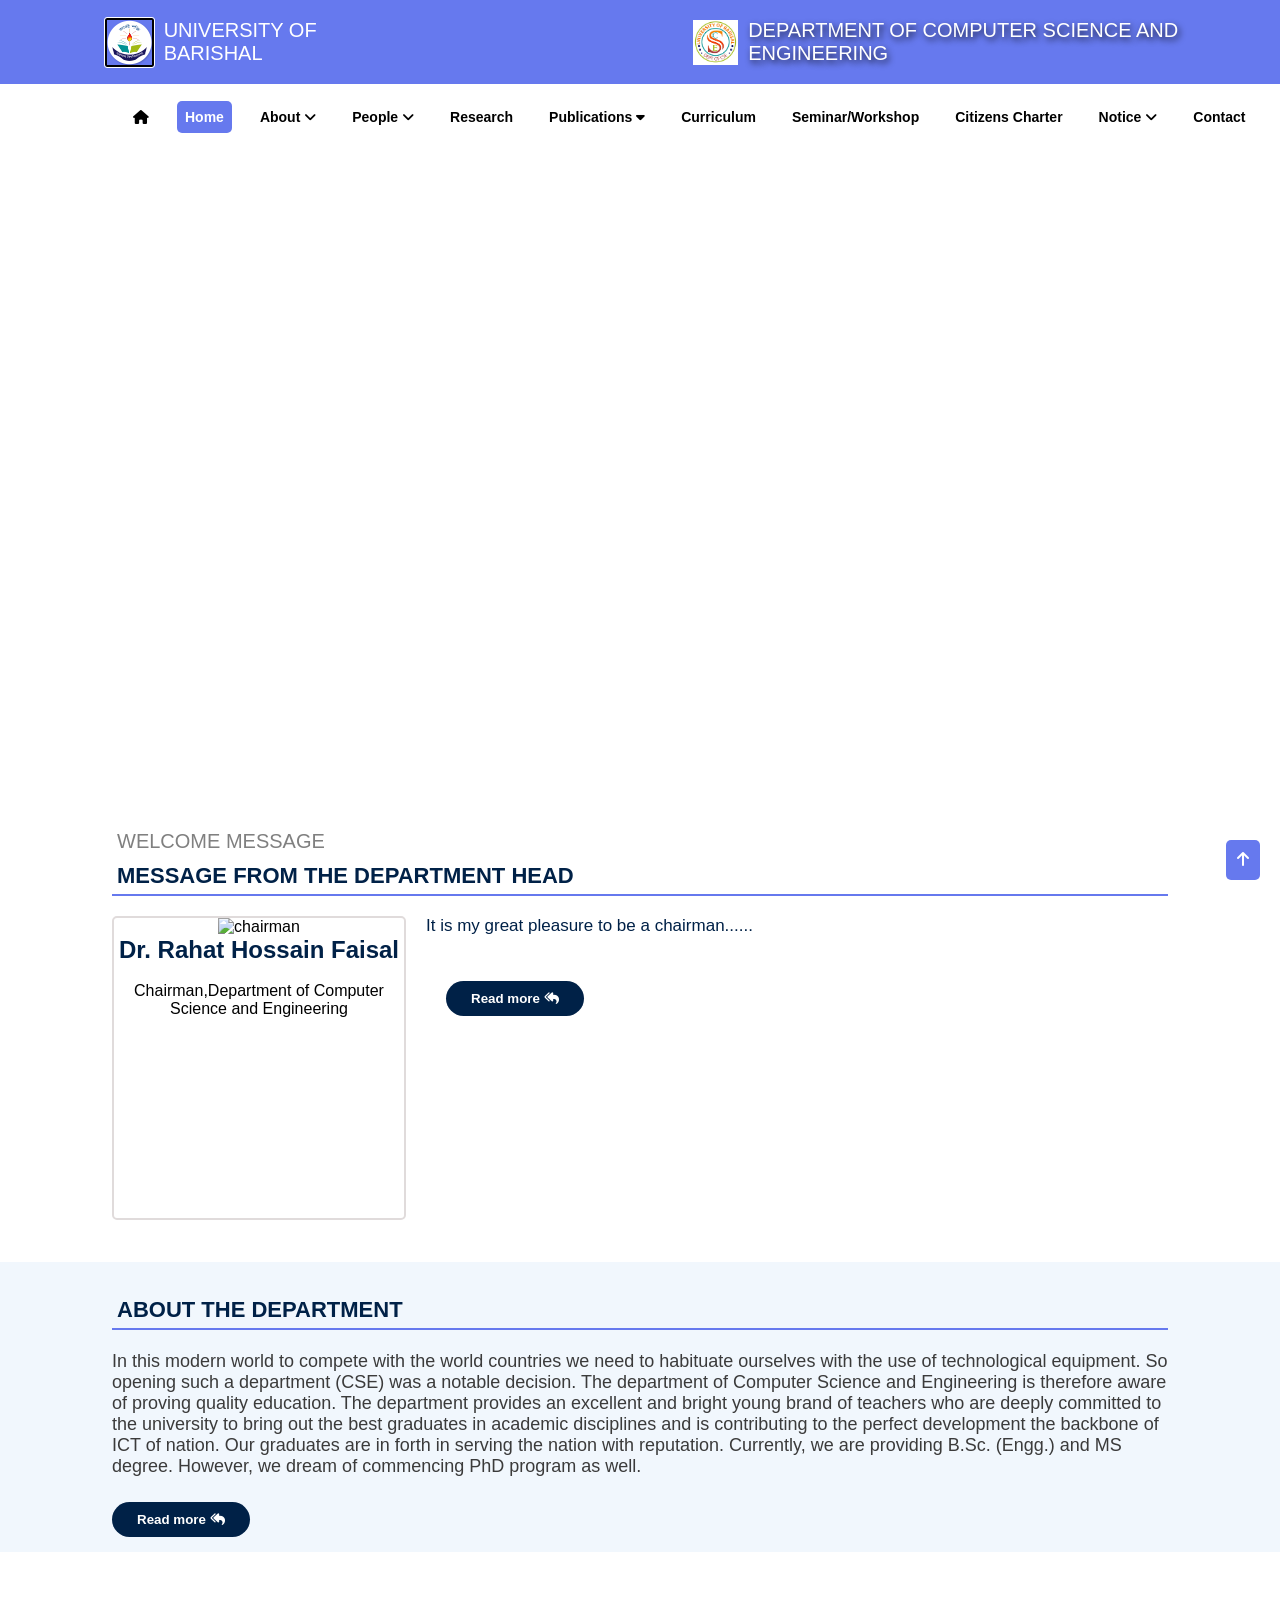
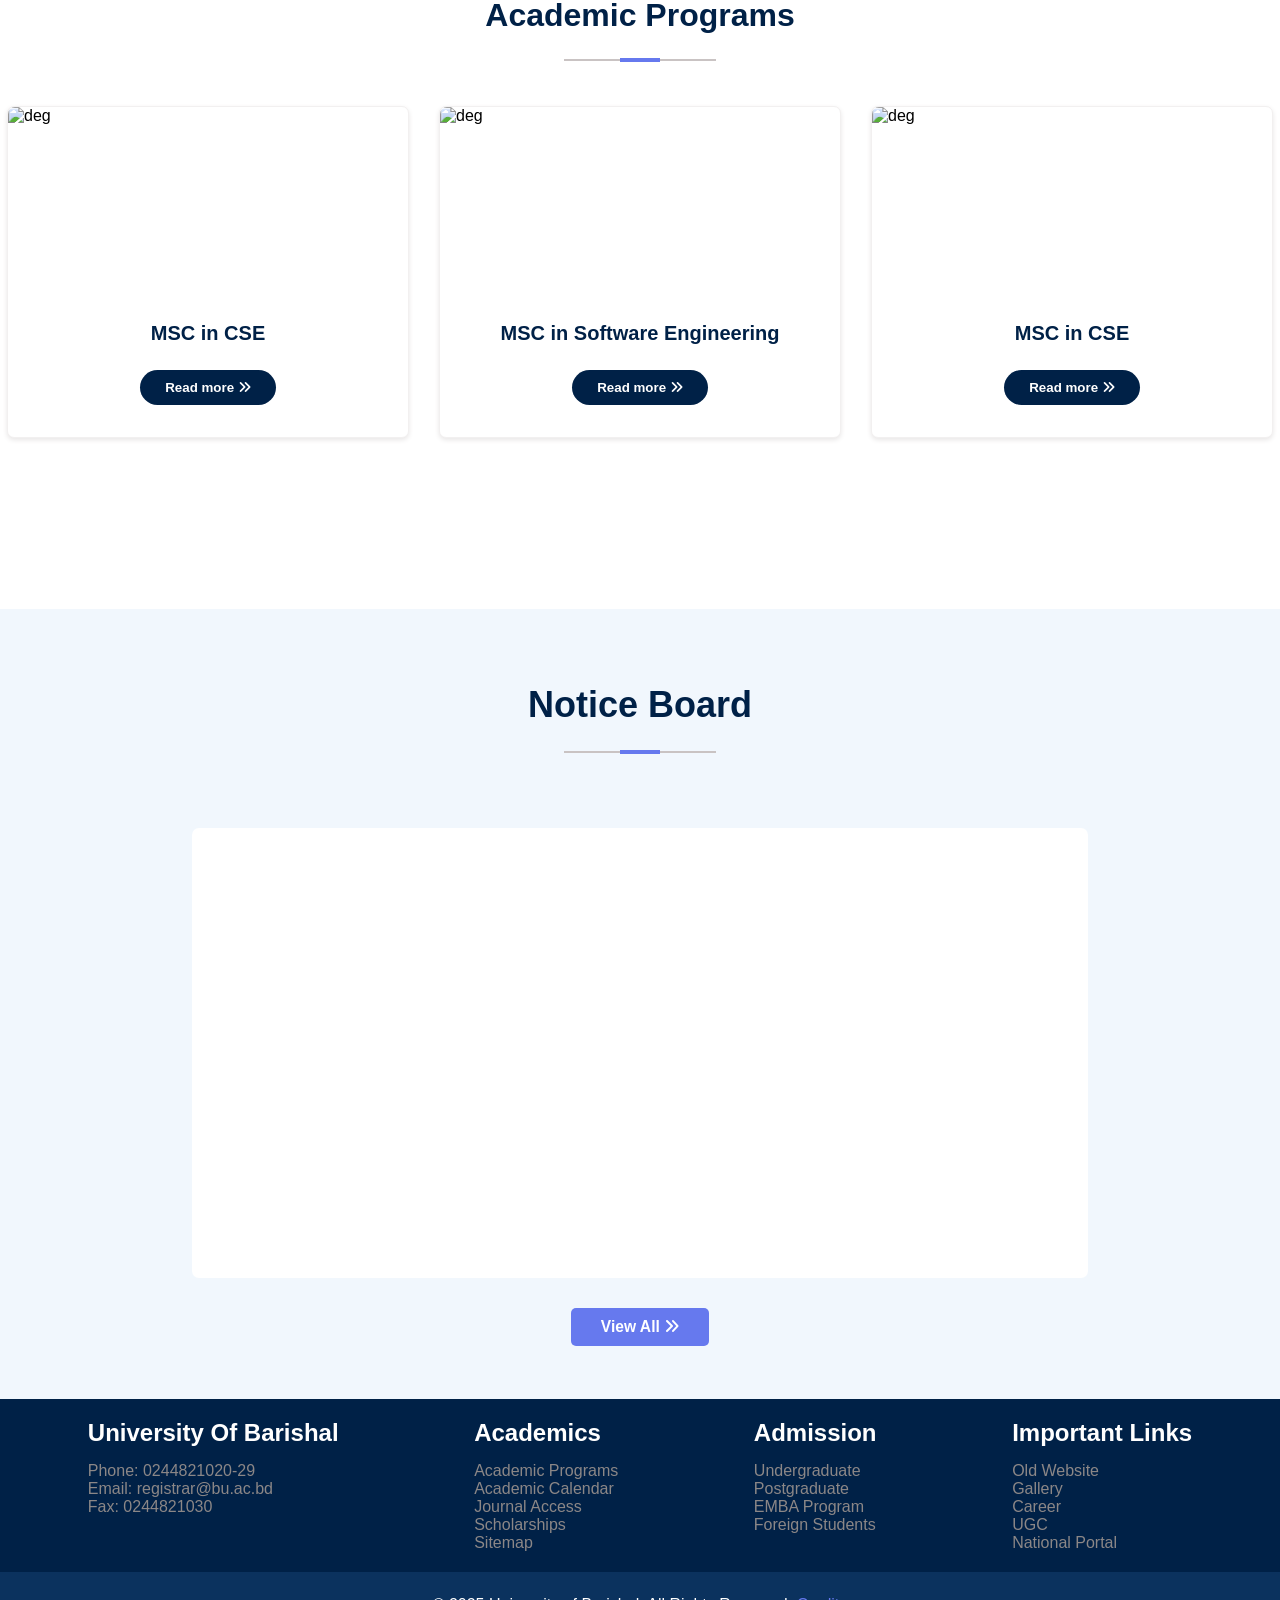
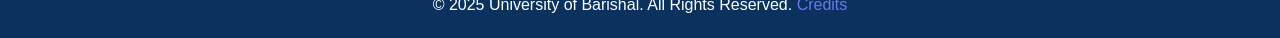
==== index.html @ 49e71cf3 "Add files via upload" ====
<!DOCTYPE html>
<html lang="en">

<head>
    <meta charset="UTF-8">
    <meta name="viewport" content="width=device-width, initial-scale=1.0">
    <title>Document</title>
    <link rel="stylesheet" href="style.css">
    <link rel="stylesheet" href="https://cdnjs.cloudflare.com/ajax/libs/font-awesome/6.5.1/css/all.min.css">
</head>

<body>
    <header id="up">
        <div class="head">
            <img src="logo.png" alt="varsity logo" class="logo">
            <p>UNIVERSITY OF BARISHAL</p>
        </div>
        <div class="head shadow">
            <img src="cse.jpg" alt="cse logo">
            <p>  Department of Computer Science and Engineering</p>
        </div>
    </header>
    <nav>
        <div>
            <ul class="navbar">
                <li><a href="https://guthib.com/" target="_blank"><i class="fa-solid fa-house"></i></a></li>
                <li><a href="https://guthib.com/" target="_blank" class="beguni">Home</a> </li>
                <li><a href="https://guthib.com/" target="_blank">About <i class="fa-solid fa-angle-down"></i></a></li>
                <li><a href="https://guthib.com/" target="_blank">People <i class="fa-solid fa-angle-down"></i></a></li>
                <li><a href="https://guthib.com/" target="_blank">Research</a></li>
                <li><a href="https://guthib.com/" target="_blank">Publications <i class="fa-solid fa-caret-down"></i></a></li>
                <li><a href="https://guthib.com/" target="_blank">Curriculum</a></li>
                <li><a href="https://guthib.com/" target="_blank">Seminar/Workshop</a></li>
                <li><a href="https://guthib.com/" target="_blank">Citizens Charter</a></li>
                <li><a href="https://guthib.com/" target="_blank">Notice <i class="fa-solid fa-angle-down"></i></a></li>
                <li><a href="https://guthib.com/" target="_blank">Contact</a></li>
            </ul>
        </div>
    </nav>
    
    <main>
        <div id="BG">
            <p> Orientation of New 2024-25 <br>students</p>
        </div>
        
        <p class="message m1">WELCOME MESSAGE</p>
        <p class="message m2">MESSAGE FROM THE DEPARTMENT HEAD</p>
        <div class="message  chairman">
            <div class="pic">
                <div>
                    <img src="https://bu.ac.bd/uploads/department_chairman/2025-09-23-c7be5c_787407288.jpeg"
                        alt="chairman">
                    <h2 style="color: #002147;">Dr. Rahat Hossain Faisal</h1>
                        <br>Chairman,Department of Computer <br> Science and Engineering
                </div>
                
            </div>
            <div>
                <div>It is my great pleasure to be a chairman......</div>
                <div><button class="btn">Read more <i class="fa-solid fa-reply-all"></i></button></div>
            </div>
            
        </div>
        
        <div class="about ">
            <h2 class="m2">ABOUT THE DEPARTMENT</h2>
            <br>In this modern world to compete with the world countries we need to habituate ourselves with the use of
            technological equipment. So opening such a department (CSE) was a notable decision. The department of
            Computer Science and Engineering is therefore aware of proving quality education. The department provides an
            excellent and bright young brand of teachers who are deeply committed to the university to bring out the
            best graduates in academic disciplines and is contributing to the perfect development the backbone of ICT of
            nation. Our graduates are in forth in serving the nation with reputation. Currently, we are providing B.Sc.
            (Engg.) and MS degree. However, we dream of commencing PhD program as well.
            <div>
                <button class="btn">Read more <i class="fa-solid fa-reply-all"></i></button>
            </div>
            
        </div>
        <div class="programs">
            <div class="headline">
                <span><h1>Academic Programs</h1></span>
                <span class="bar"><span class="inbar"></span></span>
            </div>
            <div class="content">
                <div class="deg"><img src="https://bu.ac.bd/uploads/program/2025-09-01-c2ecc2_327100378.png" alt="deg"><h2> MSC in CSE</h2> <div><button class="btn">Read more <i class="fa-solid fa-angles-right"></i></button></div></div>
                <div class="deg"><img src="https://bu.ac.bd/uploads/program/2025-09-01-c2ecc2_327100378.png" alt="deg"><h2> MSC in Software Engineering</h2> <div><button class="btn">Read more <i class="fa-solid fa-angles-right"></i></button></div></div>
                <div class="deg"><img src="https://bu.ac.bd/uploads/program/2025-09-01-c2ecc2_327100378.png" alt="deg"><h2> MSC in CSE</h2> <div><button class="btn">Read more <i class="fa-solid fa-angles-right"></i></button></div></div>
            </div>
        </div>
        <div class="notice">
            <div class="headline">
                <span><h1>Notice Board</h1></span>
                <span class="bar"><span class="inbar"></span></span>
            </div>
            <div class="wbox"> </div>
            <div ><button class="beguni vall"><h3>View All <i class="fa-solid fa-angles-right"></i></h3></button></div>
        </div>
        

    </main>
    
    <footer>
        <div>
            <h2>University Of Barishal</h2>
            <ul>
                <li>Phone: 0244821020-29</li>
                <li>Email: registrar@bu.ac.bd</li>
                <li>Fax: 0244821030</li>
            </ul>
        </div>
        <div>
            <h2>Academics</h2>
            <ul>
                <li>Academic Programs</li>
                <li> Academic Calendar</li>
                <li>Journal Access</li>
                <li>Scholarships</li>
                <li>Sitemap</li>
            </ul>
        </div>
        <div>
            <h2>Admission</h2>
            <ul>
                <li>Undergraduate</li>
                <li>Postgraduate</li>
                <li>EMBA Program</li>
                <li>Foreign Students</li>
            </ul>
        </div>
        <div>
            <h2>Important Links</h2>
            <ul>
                <li> Old Website</li>
                <li>Gallery</li>
                <li>Career</li>
                <li>UGC</li>
                <li>National Portal</li>
            </ul>
        </div>
    </footer>
    <div class="r">
        <span>© 2025 University of Barishal. All Rights Reserved. <a href="https://www.linkedin.com/in/ahasanul-islam-mugdho-b4a31b379/" target="_blank">Credits</a></span>
        
    </div>
    <div class="upbtn"><a href="#up"><i class="fa-solid fa-arrow-up"></i></a></div>
</body>

</html>
---- style.css ----
* {
    margin: 0;
    padding: 0;
    font-family: Arial, 'Franklin Gothic Medium', 'Arial Narrow', sans-serif;
}
a:hover{
    cursor: pointer;
    
}
a{
    text-decoration: none;
}
header {
    display: flex;
    align-items: center;
    background-color: #6679EE;
    color: white;
    gap: 180px
}

.head {
    display: flex;
    align-items: center;
    margin: 4px;
    margin-left: 100px;
    /* font-family: Arial, 'Franklin Gothic Medium', 'Arial Narrow', sans-serif; */
    font-size: 20px;
    padding: 5px;
    border: none;
    text-transform: uppercase;
}

div img {
    height: 45px;
}

.logo {
    border: 2px solid black;
    outline: 1px solid white;
    border-radius: 2px;
}

.shadow {
    text-shadow: 2px 3px 6px #000000CF;
}

body div p {
    padding: 10px;
}

.navbar li{
    padding: 10px;
}
.navbar {
    list-style: none;
    display: flex;
    align-items: center;
    padding: 15px;
    gap: 0px;
    margin-left: 100px;
    font-size: 14px;
    font-weight: 600;
    
}
.navbar a{
    color: black;
    padding: 8px;
}
 .navbar a:hover{
   color: white ;
    background-color: #6679EE;
    border-radius: 5px;
    cursor:pointer;
 }
nav {
    display: flex;
    position:sticky;
    background-color: white;
    top: 0;
    z-index: 100;
}

.beguni {
    color: white !important;
    background-color: #6679EE !important;
    padding: 10px;
    border-radius: 5px;
}

#BG{
    background-image: url('https://bu.ac.bd/uploads/slider/2025-08-17-aab4a3_450418821.jpg');
    background-size: cover;
    background-repeat: no-repeat;
    background-position: center;
    width: 100%;
    height: 70vh;
    color: white;
    display: flex;
    align-items: center;
    justify-content: center;
}
main div p{
    font-size: 50px;
    text-align: center;
    font-weight: 800;
}

.m1{
    color: gray;
    font-size: 20px;
    font-weight: 500;
    padding: 5px;
    padding-top: 50px;
}
.m2{
    color: #002147;
        font-size: 22px;
    font-weight: 600;
    border-bottom: 2px solid #6679EE;
    padding: 5px;
}

.chairman{
    display: flex;
}
.chairman > div:first-child{
   margin-top: 20px;
    height: 300px;
    width: 290px;
    border: 2px solid rgb(224, 219, 219);
    border-radius: 5px;
}
.chairman div:nth-child(2){
    margin: 20px 0px 0px 20px;
    font-size: 17px;color: #002147;
}

.chairman img{
    height: 180px;
    
}
.pic{
    text-align: center;
}
.message{
    margin: 0px 112px 0px 112px ;
    
}
.btn{
    background-color: #002147;
    border: none;
    color: white;
    font-weight: 600;
    padding:10px 25px;
    border-radius: 20px;
    margin-top: 25px;
}
.about{
    background-color: #f1f7fd;
    color: rgb(59, 59, 59);
    margin-top: 42px;
    font-size: 18px;
    height: 230px;
    padding:30px 112px;
}




footer{
    display: flex;
    background-color:#002147; 
    color:#8b8787;
    justify-content: space-around;
    padding: 20px;
}
footer h2{
    color: white;
    padding-bottom: 15px;
}
footer ul{
    list-style: none;
}
.r{
    background-color:#0b325e; 
    height: 66px;
    display: flex;
    justify-content: center;
    align-items: center;
    color: white;
}
.r a{
    color: #6679EE;

}


 .upbtn{
    display: flex;
    position:sticky;
    bottom: 20px;
    z-index: 100;
    justify-content: flex-end;
    margin-top: -80px;
 }
.upbtn a{
    
  color: white;
    background-color: #6679EE;
    padding: 11px;
    margin-right: 20px; 
    border-radius: 5px;
}

.headline{
    display: flex;
    flex-direction: column;
    align-items: center;
    padding: 45px;
   
}
.headline h1{
 color: #002147;
}
.bar{
     display: flex;
    align-items: center;
    justify-content: center;
    border: 1px solid rgb(201, 195, 195);
    width: 150px; 
    margin-top: 25px;
    height: 0px;

}
.inbar{
    width: 40px;
    height: 4px;
    background-color: #6679EE;
}
.content{
    display: flex;
    justify-content: center;
    gap: 30px;
}
.deg{
    height: 330px;
    width: 400px;
    background-color:white;
    /* padding: 30px; */
    background-repeat: no-repeat;
    display: flex;
    flex-direction: column;
    justify-content: flex-start;
    align-items: center;
    border: 1px  solid rgb(242, 240, 240);
    border-radius: 7px;
    box-shadow: 0px 2px 5px #e8e6e6;

}
.deg img{
    height:200px ;
    width: 400px;
    padding-bottom: 15px;
    border-radius: 7px;
}
.deg h2{
    color:#002147;
    font-size: 20px;
}
.programs{
    background-image: url('https://i.ibb.co/9VFDDn1/shape-11.png');
    height: 73vh;
    background-repeat: no-repeat;
    
}
.notice{
     background-color: #f1f7fd;
    color: rgb(59, 59, 59);
    /* margin-top: 42px; */
    font-size: 18px;
    height: 730px;
    padding:30px 112px;
    display: flex;
    flex-direction: column;
    align-items: center;
    gap:30px
}
.wbox{
    background-color: white;
    height:450px;
    width: 70vw;
    border-radius: 7px;
}
.vall{
    border: none;
    padding: 10px 30px;
}
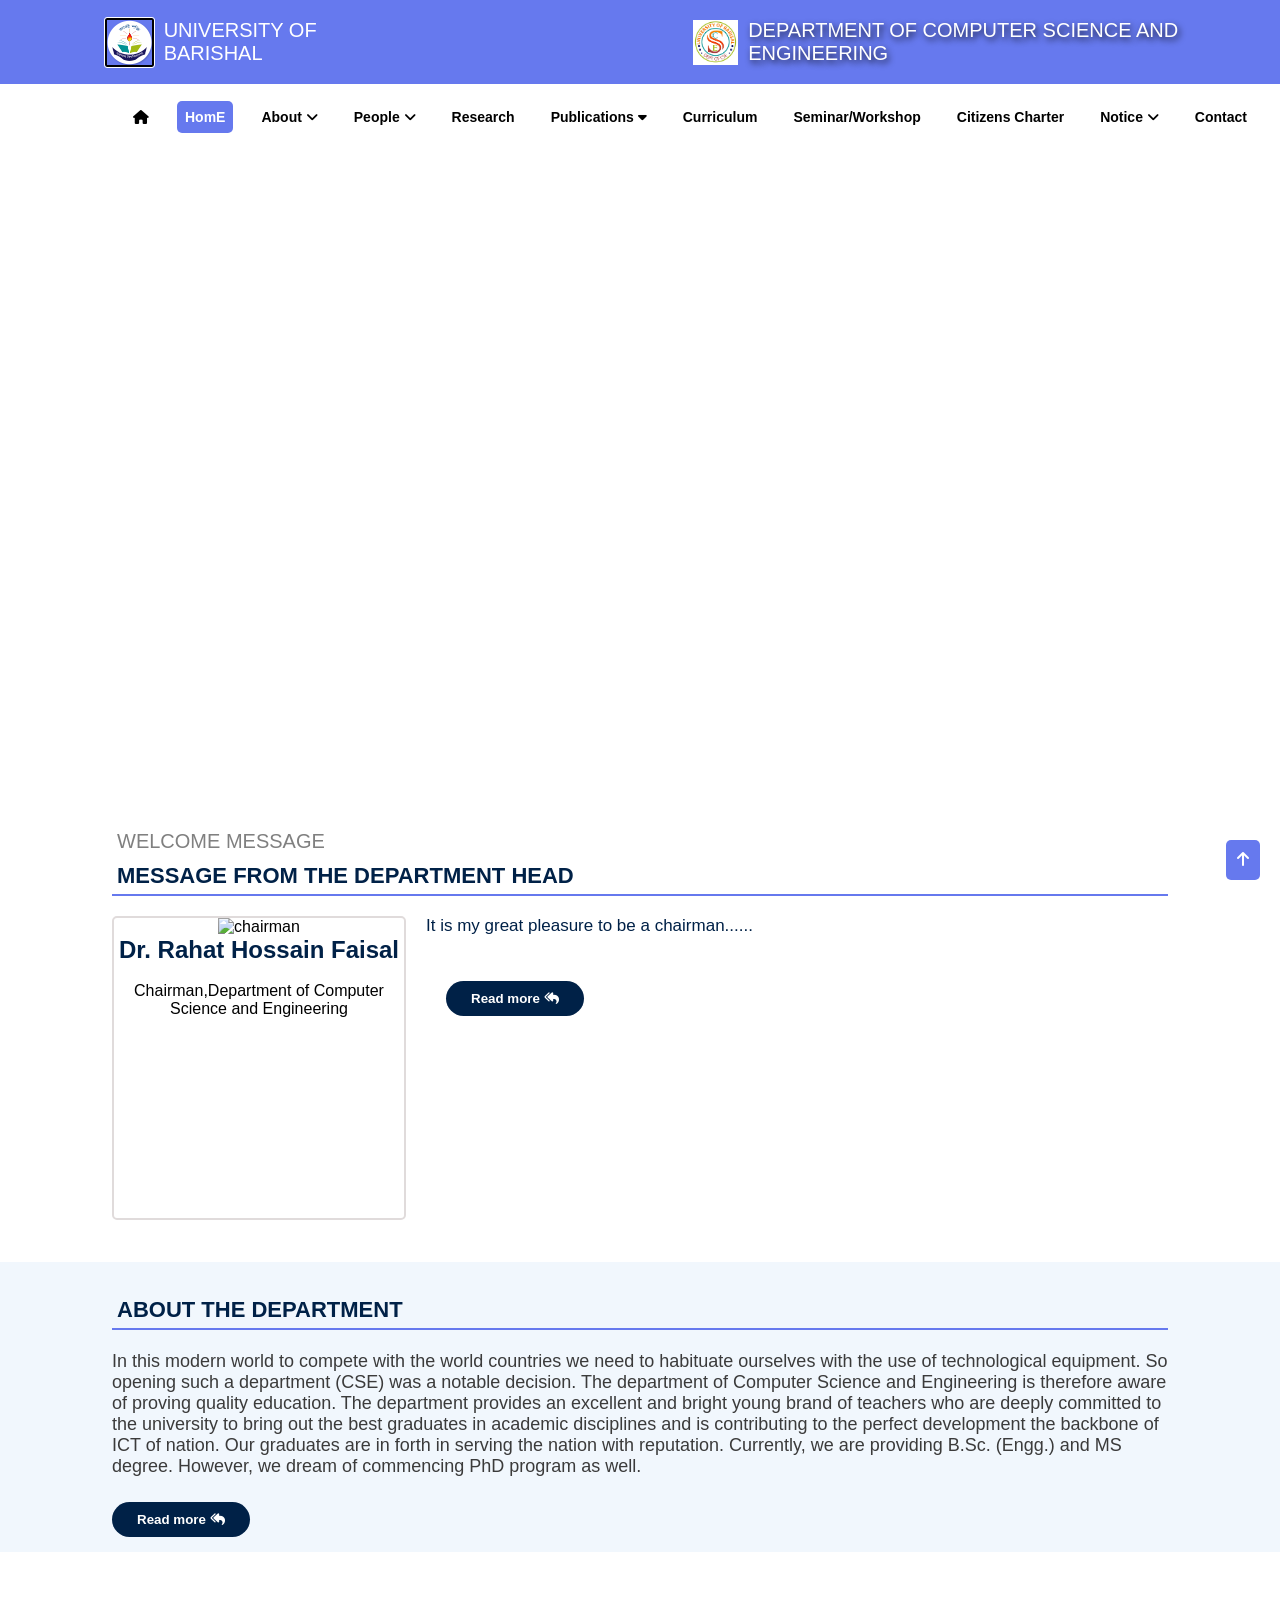
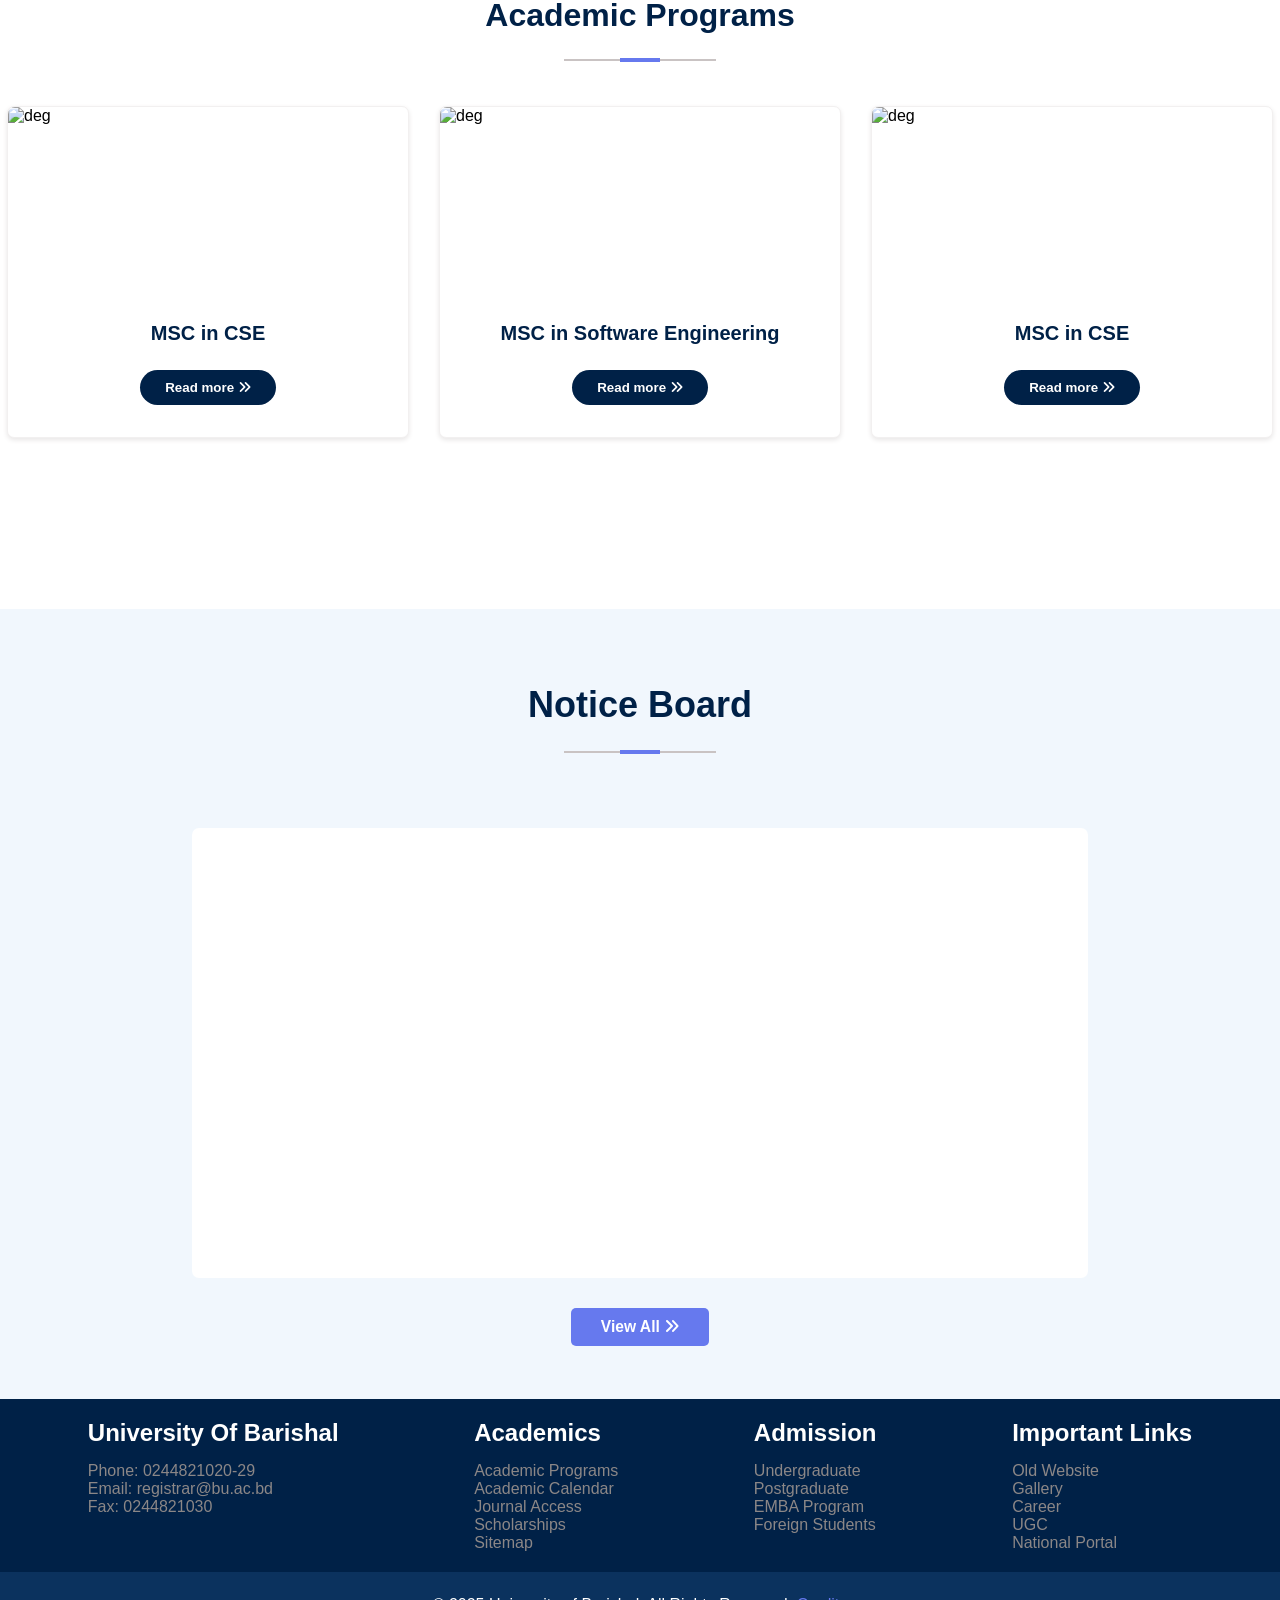
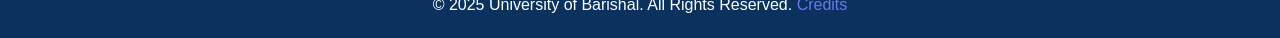
==== commit 4a62e697: "Update index.html" ====
--- a/index.html
+++ b/index.html
@@ -24,7 +24,7 @@
         <div>
             <ul class="navbar">
                 <li><a href="https://guthib.com/" target="_blank"><i class="fa-solid fa-house"></i></a></li>
-                <li><a href="https://guthib.com/" target="_blank" class="beguni">Home</a> </li>
+                <li><a href="lagrange_interpolation.html" target="_blank" class="beguni">HomE</a> </li>
                 <li><a href="https://guthib.com/" target="_blank">About <i class="fa-solid fa-angle-down"></i></a></li>
                 <li><a href="https://guthib.com/" target="_blank">People <i class="fa-solid fa-angle-down"></i></a></li>
                 <li><a href="https://guthib.com/" target="_blank">Research</a></li>
@@ -145,4 +145,4 @@
     <div class="upbtn"><a href="#up"><i class="fa-solid fa-arrow-up"></i></a></div>
 </body>
 
-</html> +</html> 
